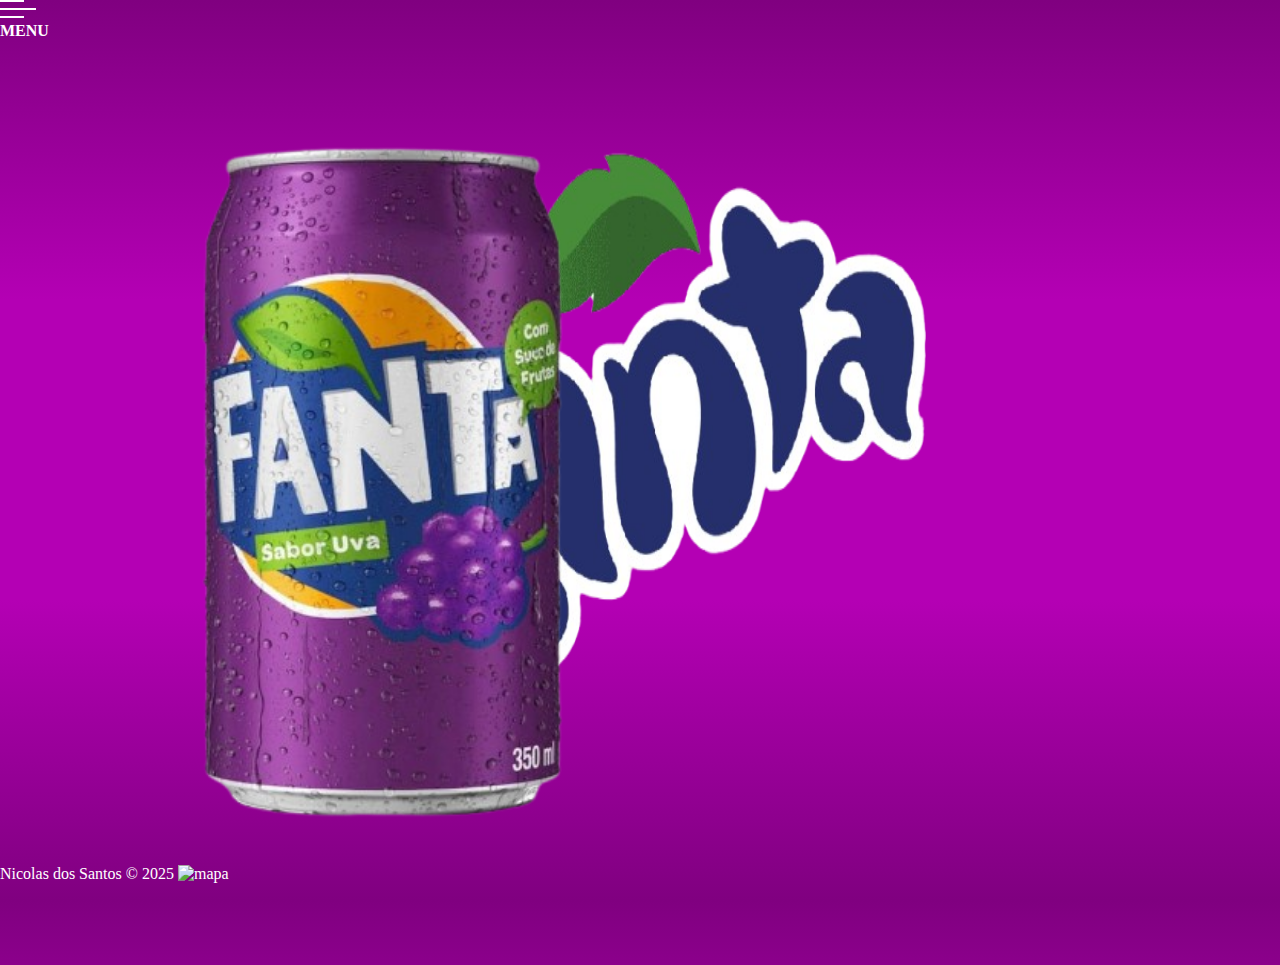
==== dolly.html @ 1a56d6ba "gol" ====
<!DOCTYPE html>
<html lang="pt-br">
<head>
    <meta charset="UTF-8">
    <meta name="viewport" content="width=device-width, initial-scale=1.0">
    <link rel="stylesheet" href="./dolly.css">
    <title>Fanta Uva</title>
</head>
<body></body>
    <header>
        <img src="./img/menu-burger.svg" alt="MENU hamburguer">
        <span>MENU</span>
    </header>
    <main>
        <img src="./img/png-transparent-fanta-fizzy-drinks-coca-cola-logo-cream-soda-coca-cola-food-text-orange-removebg-preview.png" alt="latinha da fanta uva" class="background-logo">
        <h2 class="content-text"></h2>
        <img src="./img/10000395-removebg-preview.png" alt="" class="content-image">
    </main>
    <footer>
        <div></div>
        <span>Nicolas dos Santos &copy; 2025</span>
        <img src="./img/map.svgs" alt="mapa">
    </footer>
</body>
</html>
---- dolly.css ----
*{
    padding: 0;
    margin: 0;
    box-sizing: border-box;
}

a {
    text-decoration: none;
    color: inherit;
}

body{
    height: 100vh;
    width: 100vw;
    display: grid;
    background: linear-gradient(purple, rgb(180, 0, 180), rgb(180, 0, 180), purple);
}

header, footer{

    height: 100px;
    color: #FFFF;
    grid-column: 1fr 1fr 1fr;
    place-content: center-start;
}

footer{
    grid-template-columns: 2fr 25% 25%;
    place-content: center-start;
}

header span {
    font-weight: 600;
    padding-right: 96%;
}

main{
    display: grid;

}

div>span {
    padding: 20px;
}

.background-logo{
    position: absolute;
    width: 640px;
    height: 640px;
    max-height: 100%;
    margin: auto;
    top: 0;
    left: 0;
    right: 0;
    bottom: 0;
    z-index: -1;
}

.content-text{
    position: absolute;
    color: #000000;
    font-size: 2.5rem;
    width: 240px;
    text-align: end;
    transform: translateY(-150%);
    transform: translateX(120%);
    text-align: end;
}

.content-image{
    height: 85vh;
}
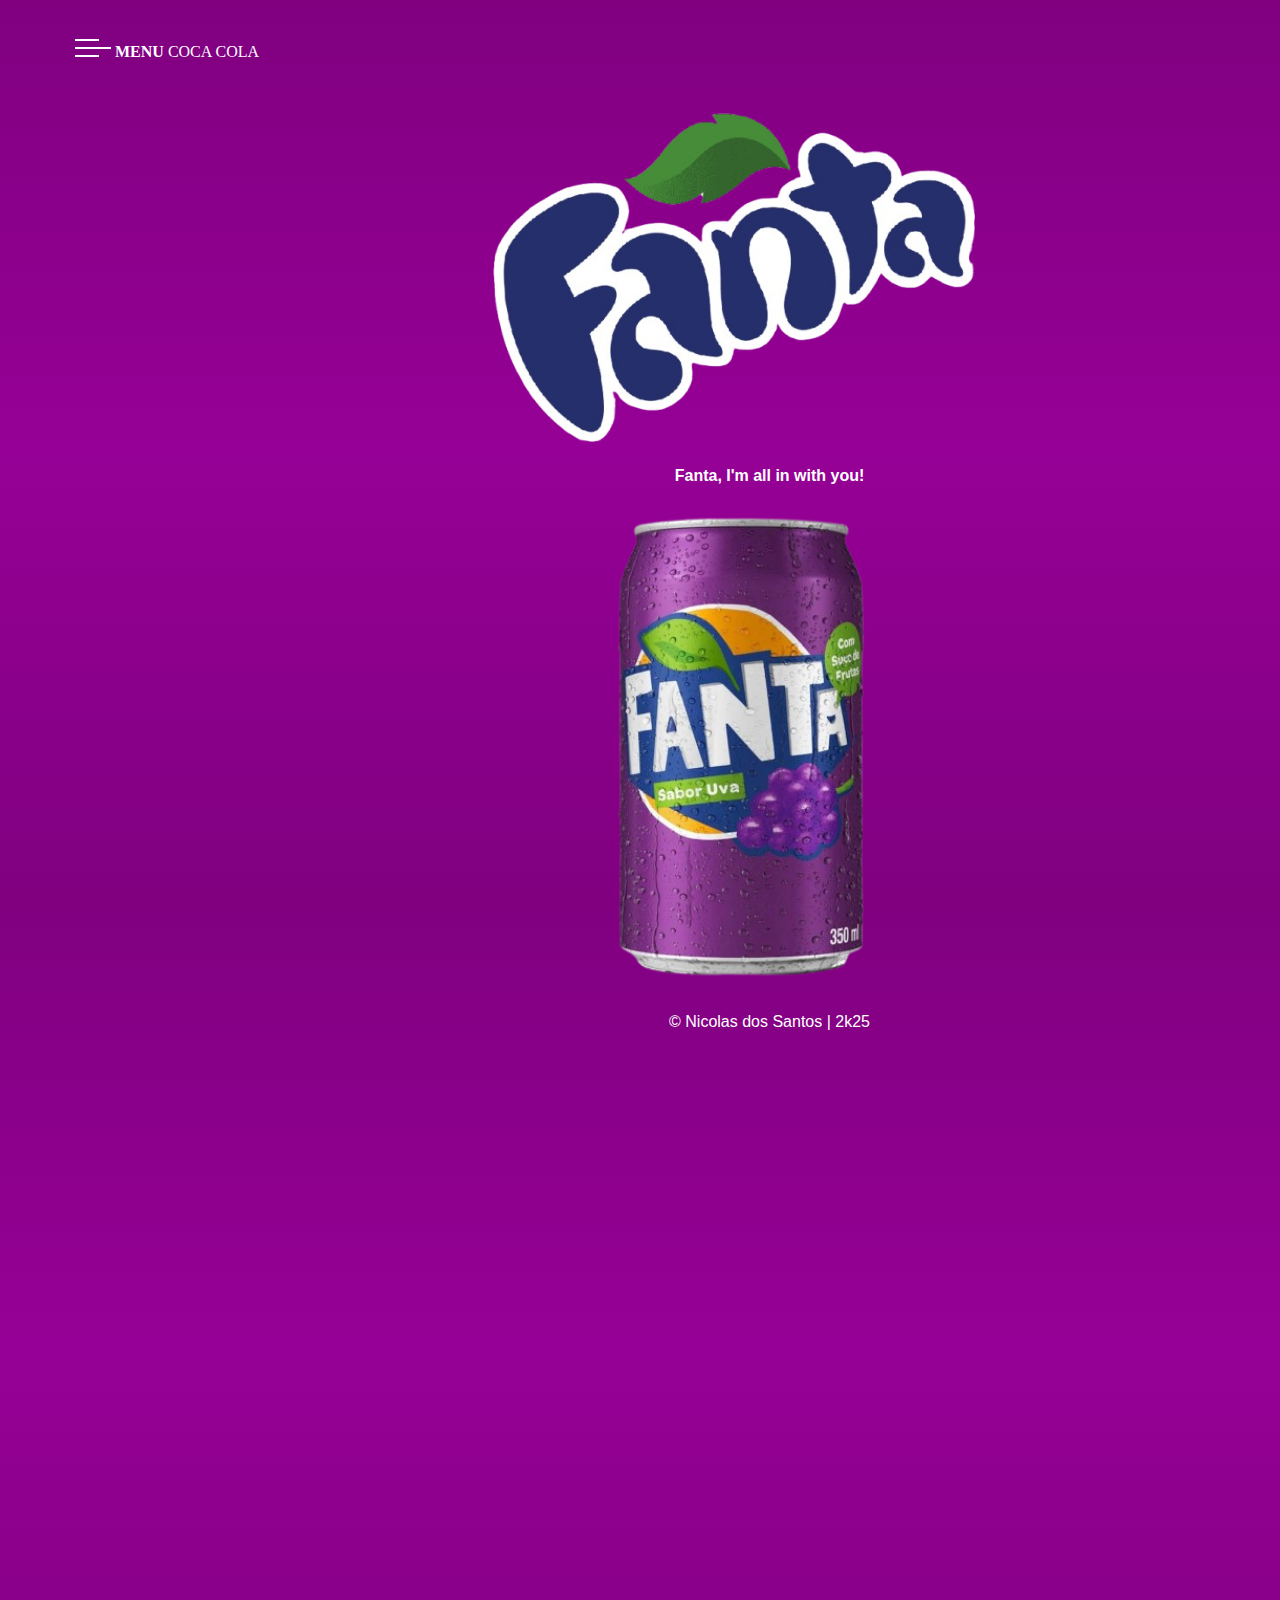
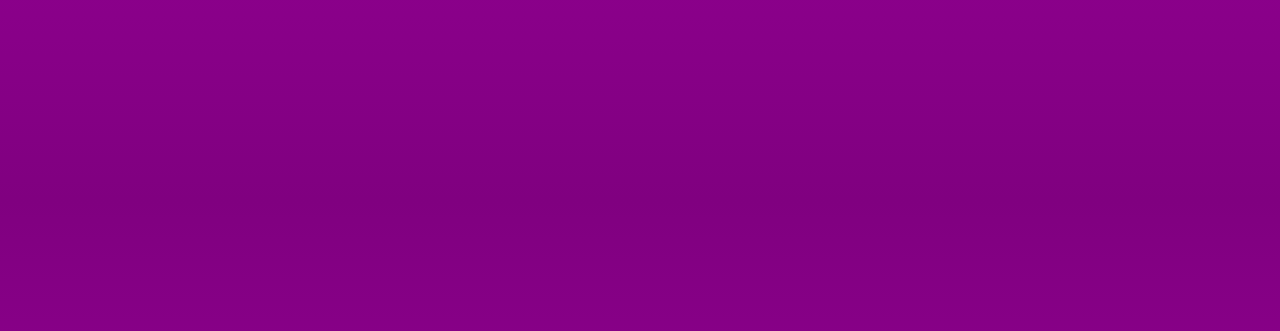
==== commit 74ef9f4e: "atualizacao da segunda pagina (fanta uva)" ====
--- a/dolly.html
+++ b/dolly.html
@@ -6,20 +6,19 @@
     <link rel="stylesheet" href="./dolly.css">
     <title>Fanta Uva</title>
 </head>
-<body></body>
+<body>
     <header>
-        <img src="./img/menu-burger.svg" alt="MENU hamburguer">
+        <img src="./img/menu-burger.svg" alt="menu">
         <span>MENU</span>
+        <a href="./index.html">COCA COLA</a>
     </header>
     <main>
-        <img src="./img/png-transparent-fanta-fizzy-drinks-coca-cola-logo-cream-soda-coca-cola-food-text-orange-removebg-preview.png" alt="latinha da fanta uva" class="background-logo">
-        <h2 class="content-text"></h2>
-        <img src="./img/10000395-removebg-preview.png" alt="" class="content-image">
+        <img src="./img/png-transparent-fanta-fizzy-drinks-coca-cola-logo-cream-soda-coca-cola-food-text-orange-removebg-preview.png" class="background-logo" alt="logo da fanta">
+        <h2>Fanta, I'm all in with you!</h2>
+        <img src="./img/10000395-removebg-preview.png" class="content-image" alt="Latinha da Fanta">
+        <p>&copy; Nicolas dos Santos | 2k25</p>
     </main>
     <footer>
-        <div></div>
-        <span>Nicolas dos Santos &copy; 2025</span>
-        <img src="./img/map.svgs" alt="mapa">
     </footer>
 </body>
 </html>--- a/dolly.css
+++ b/dolly.css
@@ -1,72 +1,88 @@
-*{
-    padding: 0;
-    margin: 0;
-    box-sizing: border-box;
+* {
+  padding: 0;
+  margin: 0;
+  box-sizing: border-box;
+} 
+
+a {
+  text-decoration: none;
+  color: inherit;
 }
 
-a {
-    text-decoration: none;
-    color: inherit;
+body {
+  height: 100vh;
+  width: 100vw;
+  display: grid;
+  background: linear-gradient(purple, rgb(150, 0, 150) 50%, rgb(150, 0, 150) 50%, purple);
+  grid-template-rows: repeat(3, 1fr);
+  grid-template-areas:
+  "header header header"
+  "main main main"
+  "footer footer footer";
 }
 
-body{
-    height: 100vh;
-    width: 100vw;
-    display: grid;
-    background: linear-gradient(purple, rgb(180, 0, 180), rgb(180, 0, 180), purple);
+header {
+  place-content: center start;
+  height: 100px;
+  color: #FFFF;
+  grid-row: 1;
+  grid-column: 1;
+  gap: 24px;
+  padding-left: 75px;
+  justify-content: start;
 }
 
-header, footer{
-
-    height: 100px;
-    color: #FFFF;
-    grid-column: 1fr 1fr 1fr;
-    place-content: center-start;
+footer {
+    color: #000000;
+    grid-row: 3;
+    grid-column: 2;
+    transform: translate(40%);
+    place-items: center;
+    width: 100vh;
+    height: 100vh;
 }
 
-footer{
-    grid-template-columns: 2fr 25% 25%;
-    place-content: center-start;
+main p {
+  place-items: center;
+  font-size: 1rem;
+  font-family: 'Lucida Sans', 'Lucida Sans Regular', 'Lucida Grande', 'Lucida Sans Unicode', Geneva, Verdana, sans-serif;
+  color: white;
 }
 
 header span {
-    font-weight: 600;
-    padding-right: 96%;
+  font-weight: 600; 
 }
 
-main{
-    display: grid;
-
+main {
+  place-items: center;
+  justify-content: center;
+  position: relative;
+  grid-row: 2;
+  grid-column: 2;
 }
 
-div>span {
-    padding: 20px;
+h2 {
+  font-size: 1rem;
+  font-family: 'Lucida Sans', 'Lucida Sans Regular', 'Lucida Grande', 'Lucida Sans Unicode', Geneva, Verdana, sans-serif;
+  color: white;
 }
 
 .background-logo{
-    position: absolute;
-    width: 640px;
-    height: 640px;
-    max-height: 100%;
-    margin: auto;
-    top: 0;
-    left: 0;
-    right: 0;
-    bottom: 0;
-    z-index: -1;
-}
-
-.content-text{
-    position: absolute;
-    color: #000000;
-    font-size: 2.5rem;
-    width: 240px;
-    text-align: end;
-    transform: translateY(-150%);
-    transform: translateX(120%);
-    text-align: end;
+  width: 900px;
+  max-height: 100%;
+  margin: auto;
+  transform: translate(20%);
+  place-items: center;
+  position: relative;
+  padding-right: 40%;
 }
 
 .content-image{
-    height: 85vh;
-}+  width: 900px;
+  max-height: 100%;
+  margin: auto;
+  transform: translate(20%);
+  place-items: center;
+  position: relative;
+  padding-right: 40%;
+}
